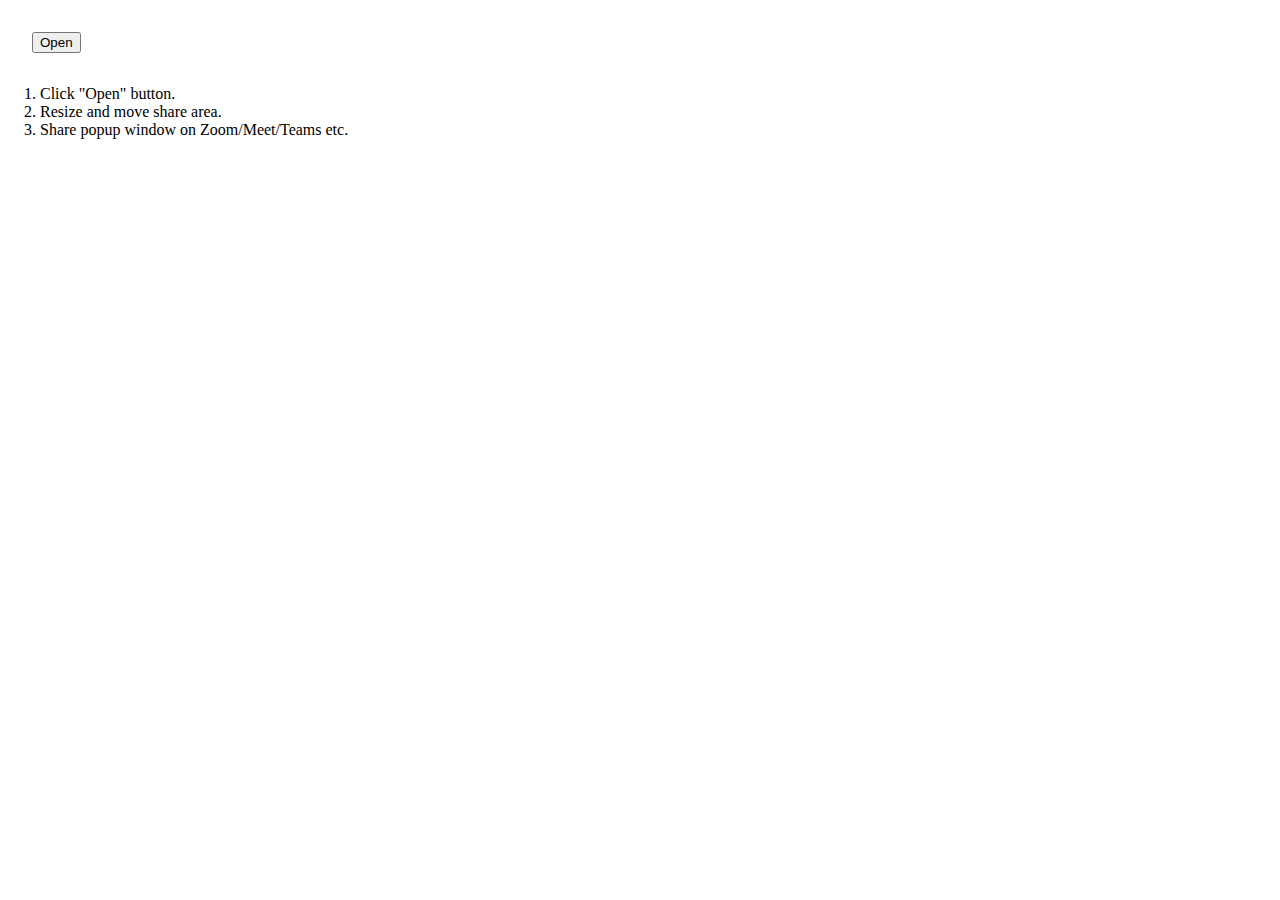
==== index.html @ 6e3e4a6e "Deploying to gh-pages from @ tadyjp/crop-share@b08f82f95b08a4bfd3bb881e29c2f69d743ee8fb 🚀" ====
<!DOCTYPE html>
<html>

<head>
  <meta charset="UTF-8">
  <meta name="viewport" content="width=device-width, initial-scale=1.0">
  <title></title>
  <link href="index.css" rel="stylesheet">
</head>

<body style="margin: 0">
  <p style="padding: 1em 2em;">
    <button id="open">Open</button>
  </p>
  <ol>
    <li>Click "Open" button.</li>
    <li>Resize and move share area.</li>
    <li>Share popup window on Zoom/Meet/Teams etc.</li>
  </ol>
  <div id="previewWrapper" style="position: relative;">
    <video autoplay playsinline id="preview" style="width: 100%"></video>
    <div id="crop">
      <div class='resizers'>
        <div class='resizer top-left'></div>
        <div class='resizer top-right'></div>
        <div class='resizer bottom-left'></div>
        <div class='resizer bottom-right'></div>
      </div>
    </div>
  </div>
  <script src="index.js"></script>
</body>

</html>
---- index.css ----
#crop {
  display: none;
  width: 100px;
  height: 100px;
  position: absolute;
  top: 100px;
  left: 100px;
  z-index: 1;
  cursor: move;
}

#crop .resizers {
  width: 100%;
  height: 100%;
  border: 3px solid #4286f4;
  box-sizing: border-box;
}

#crop .resizers .resizer {
  width: 10px;
  height: 10px;
  border-radius: 50%; /*magic to turn square into circle*/
  background: white;
  border: 3px solid #4286f4;
  position: absolute;
}

#crop .resizers .resizer.top-left {
  left: -5px;
  top: -5px;
  cursor: nwse-resize; /*resizer cursor*/
}
#crop .resizers .resizer.top-right {
  right: -5px;
  top: -5px;
  cursor: nesw-resize;
}
#crop .resizers .resizer.bottom-left {
  left: -5px;
  bottom: -5px;
  cursor: nesw-resize;
}
#crop .resizers .resizer.bottom-right {
  right: -5px;
  bottom: -5px;
  cursor: nwse-resize;
}
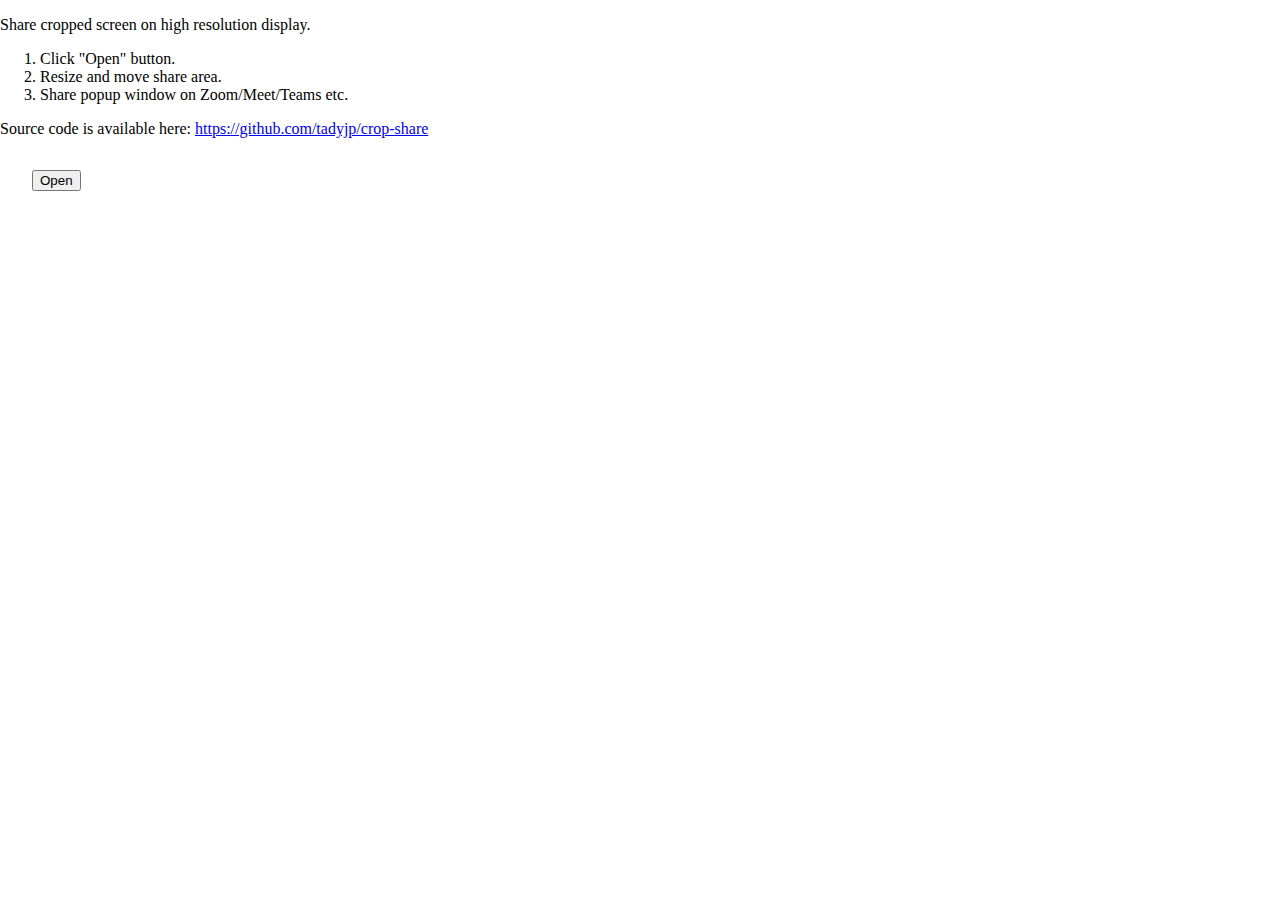
==== commit 16029291: "Deploying to gh-pages from @ tadyjp/crop-share@e6a8eeb5914b03b9243da0cb91129aad138a50e5 🚀" ====
--- a/index.html
+++ b/index.html
@@ -4,19 +4,25 @@
 <head>
   <meta charset="UTF-8">
   <meta name="viewport" content="width=device-width, initial-scale=1.0">
-  <title></title>
+  <title>Crop Share</title>
   <link href="index.css" rel="stylesheet">
 </head>
 
 <body style="margin: 0">
-  <p style="padding: 1em 2em;">
-    <button id="open">Open</button>
+  <p>
+    Share cropped screen on high resolution display.
   </p>
   <ol>
     <li>Click "Open" button.</li>
     <li>Resize and move share area.</li>
     <li>Share popup window on Zoom/Meet/Teams etc.</li>
   </ol>
+  <p>
+    Source code is available here: <a href="https://github.com/tadyjp/crop-share">https://github.com/tadyjp/crop-share</a>
+  </p>
+  <p style="padding: 1em 2em;">
+    <button id="open">Open</button>
+  </p>
   <div id="previewWrapper" style="position: relative;">
     <video autoplay playsinline id="preview" style="width: 100%"></video>
     <div id="crop">
